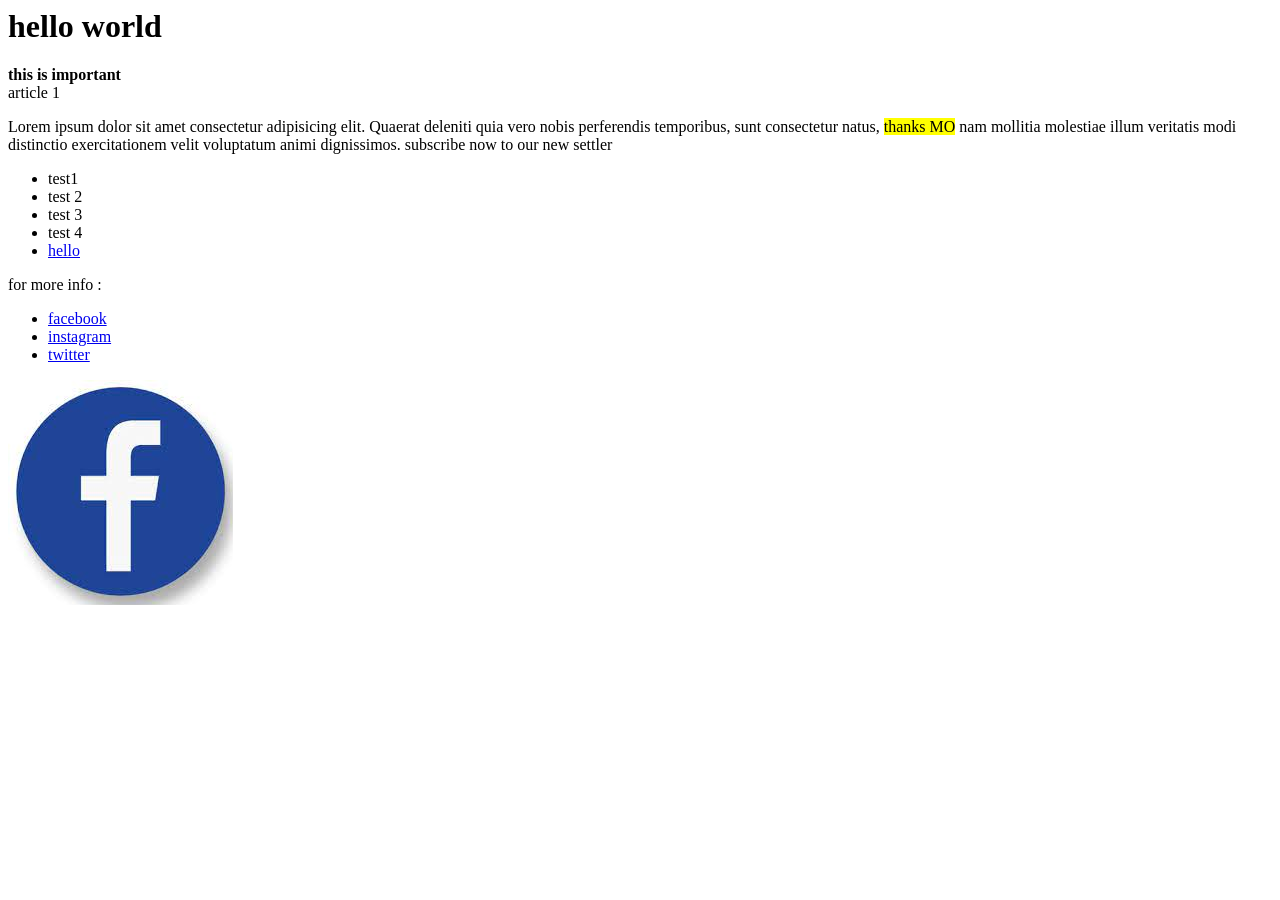
==== index.html.html @ 28ba78f9 "first commit" ====
<html>
    <!doctype html>
    <link rel="stylesheet" href="style.css">
<title>
    my website.com
</title>


<!--header section-->
    <h1>
        hello world
        
    </h1>
    

    <!--body section-->
<div class="content">
<strong>this is important</strong>
<body>
<main>
    article 1
</main>
    <p>Lorem ipsum dolor sit amet consectetur adipisicing elit.
         Quaerat deleniti quia vero nobis perferendis temporibus,
          sunt consectetur natus,   <mark>thanks MO</mark>   nam mollitia molestiae illum veritatis
           modi distinctio exercitationem velit voluptatum animi dignissimos.
           <span class="title-yellow">subscribe now</span> to our new settler
        </p>


              <!--ul-->
              
        <ul>
            <li>
                test1
            </li>
            <li>
                test 2
            </li>
               <li>
                test 3
            </li>
            <li>
                test 4
            </li>
            <li>
                <a href="welcome">hello</a>
            </li>
        </ul>

        
        for more info :
        <ul>
            <li>
                <a href="facbook">facebook</a>
                
            </li>
            <li>
                <a href="instgram">instagram</a>
            </li>
            <li>
                <a href="twitter">twitter</a>
            </li>
        
        </ul>
        <div class="image">
            <img src="download.png.jpg" alt="facbook">
        </div>
        

</body>
</div> 

</html>
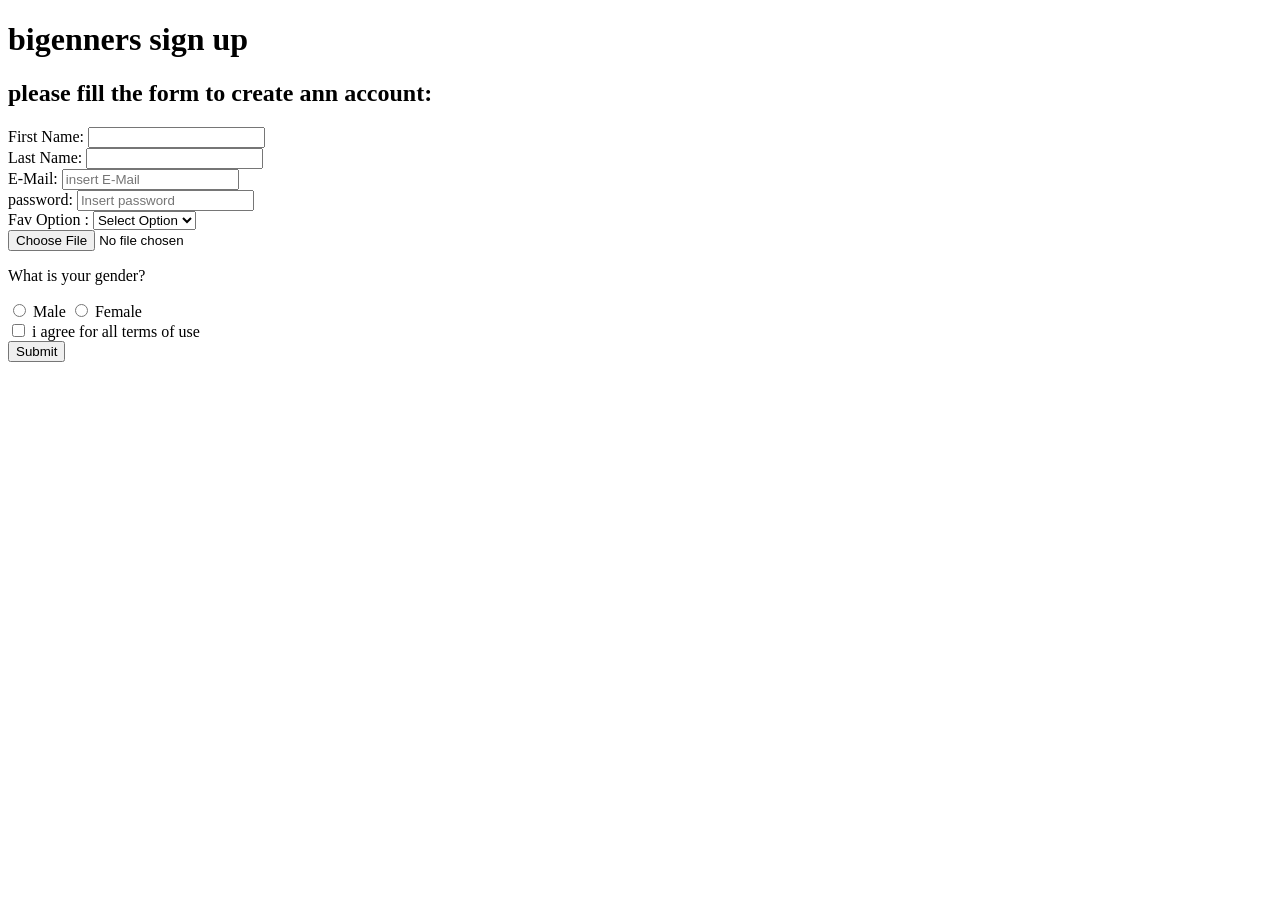
==== commit d6fbec58: "Add files via upload new form" ====
--- a/index.html.html
+++ b/index.html.html
@@ -1,75 +1,142 @@
-
-<html>
-    <!doctype html>
-    <link rel="stylesheet" href="style.css">
-<title>
-    my website.com
-</title>
-
-
-<!--header section-->
-    <h1>
-        hello world
-        
-    </h1>
-    
-
-    <!--body section-->
-<div class="content">
-<strong>this is important</strong>
-<body>
-<main>
-    article 1
-</main>
-    <p>Lorem ipsum dolor sit amet consectetur adipisicing elit.
-         Quaerat deleniti quia vero nobis perferendis temporibus,
-          sunt consectetur natus,   <mark>thanks MO</mark>   nam mollitia molestiae illum veritatis
-           modi distinctio exercitationem velit voluptatum animi dignissimos.
-           <span class="title-yellow">subscribe now</span> to our new settler
-        </p>
-
-
-              <!--ul-->
-              
-        <ul>
-            <li>
-                test1
-            </li>
-            <li>
-                test 2
-            </li>
-               <li>
-                test 3
-            </li>
-            <li>
-                test 4
-            </li>
-            <li>
-                <a href="welcome">hello</a>
-            </li>
-        </ul>
-
-        
-        for more info :
-        <ul>
-            <li>
-                <a href="facbook">facebook</a>
-                
-            </li>
-            <li>
-                <a href="instgram">instagram</a>
-            </li>
-            <li>
-                <a href="twitter">twitter</a>
-            </li>
-        
-        </ul>
-        <div class="image">
-            <img src="download.png.jpg" alt="facbook">
-        </div>
-        
-
-</body>
-</div> 
-
+<!DOCTYPE html>
+<html lang="en">
+<head>
+    <meta charset="UTF-8">
+    <meta name="viewport" content="width=device-width, initial-scale=1.0">
+    <link rel="stylesheet" href="style.css">
+    <title>
+        my website.com
+    </title>
+    <body>
+        <h1> bigenners sign up </h1>
+        <h2>please fill the form to create ann account:</h2>
+
+        
+            <div class="form">
+
+                    <form>
+                        <div >
+                        <label for="firstname"> First Name: </label>
+                        <input type="text" name="firstname" id="firstname" required maxlength="45"><br>
+                        </div>
+
+                        <div >
+                        <label for="lastname"> Last Name: </label>
+                        <input type="text" name="lastname" id="lastname" required maxlength="45"><br> 
+                        </div>
+                        <div >
+                            <label for="E-Mail" >E-Mail:</label>
+                        <input type="E-Mail" placeholder="insert E-Mail"> <br>
+                        <div >
+                            <label for="password">password:</label>
+                        <input type="password" placeholder="Insert password" name="password"  required> <br>
+                        <div >
+
+                            <div>
+                                <label for="favorite">Fav Option :</label>
+                                <select name="favorite" id="fa" required>
+                                    <option value="">Select Option</option>
+                                    <option value="option1">Option 1</option>
+                                    <option value="option2">Option 2</option>
+                                    <option value="option3">Option 3</option>
+                                </select>
+                              </div>
+                              <div>
+                                <input type="file" accept=".pdf">
+                              <div>
+                                <div>
+                                    <p>What is your gender?</p>
+                                    <input type="radio" name="gender" value="male"> Male
+                                    <input type="radio" name="gender" value="female"> Female
+
+                                </div>
+                                <input type="checkbox" name="agree" id="agreement"> 
+                              <label for="checkbox">i agree for all terms of use</label>
+                        </div>
+                        <div> 
+                            <button value="sign up">Submit</button>
+                        </div>
+                        
+                   </form>
+            </div>
+       
+    </body>
+</head>
+</html>
+
+<!--
+<html>
+    <!doctype html>
+    <link rel="stylesheet" href="style.css">
+<title>
+    my website.com
+</title>
+
+
+<!--
+    header section
+    <h1>
+        hello world
+        
+    </h1>
+    
+
+    <!--body section-
+<div class="content">
+<strong>this is important</strong>
+<body>
+<main>
+    article 1
+</main>
+    <p>Lorem ipsum dolor sit amet consectetur adipisicing elit.
+         Quaerat deleniti quia vero nobis perferendis temporibus,
+          sunt consectetur natus,   <mark>thanks MO</mark>   nam mollitia molestiae illum veritatis
+           modi distinctio exercitationem velit voluptatum animi dignissimos.
+           <span class="title-yellow">subscribe now</span> to our new settler
+        </p>
+
+
+              <!--ul-
+              
+        <ul>
+            <li>
+                test1
+            </li>
+            <li>
+                test 2
+            </li>
+               <li>
+                test 3
+            </li>
+            <li>
+                test 4
+            </li>
+            <li>
+                <a href="welcome">hello</a>
+            </li>
+        </ul>
+
+        
+        for more info :
+        <ul>
+            <li>
+                <a href="facbook">facebook</a>
+                
+            </li>
+            <li>
+                <a href="instgram">instagram</a>
+            </li>
+            <li>
+                <a href="twitter">twitter</a>
+            </li>
+        
+        </ul>
+        <div class="image">
+            <img src="download.png.jpg" alt="facbook">
+        </div>
+        
+
+</body>
+</div> 
+
 </html>
